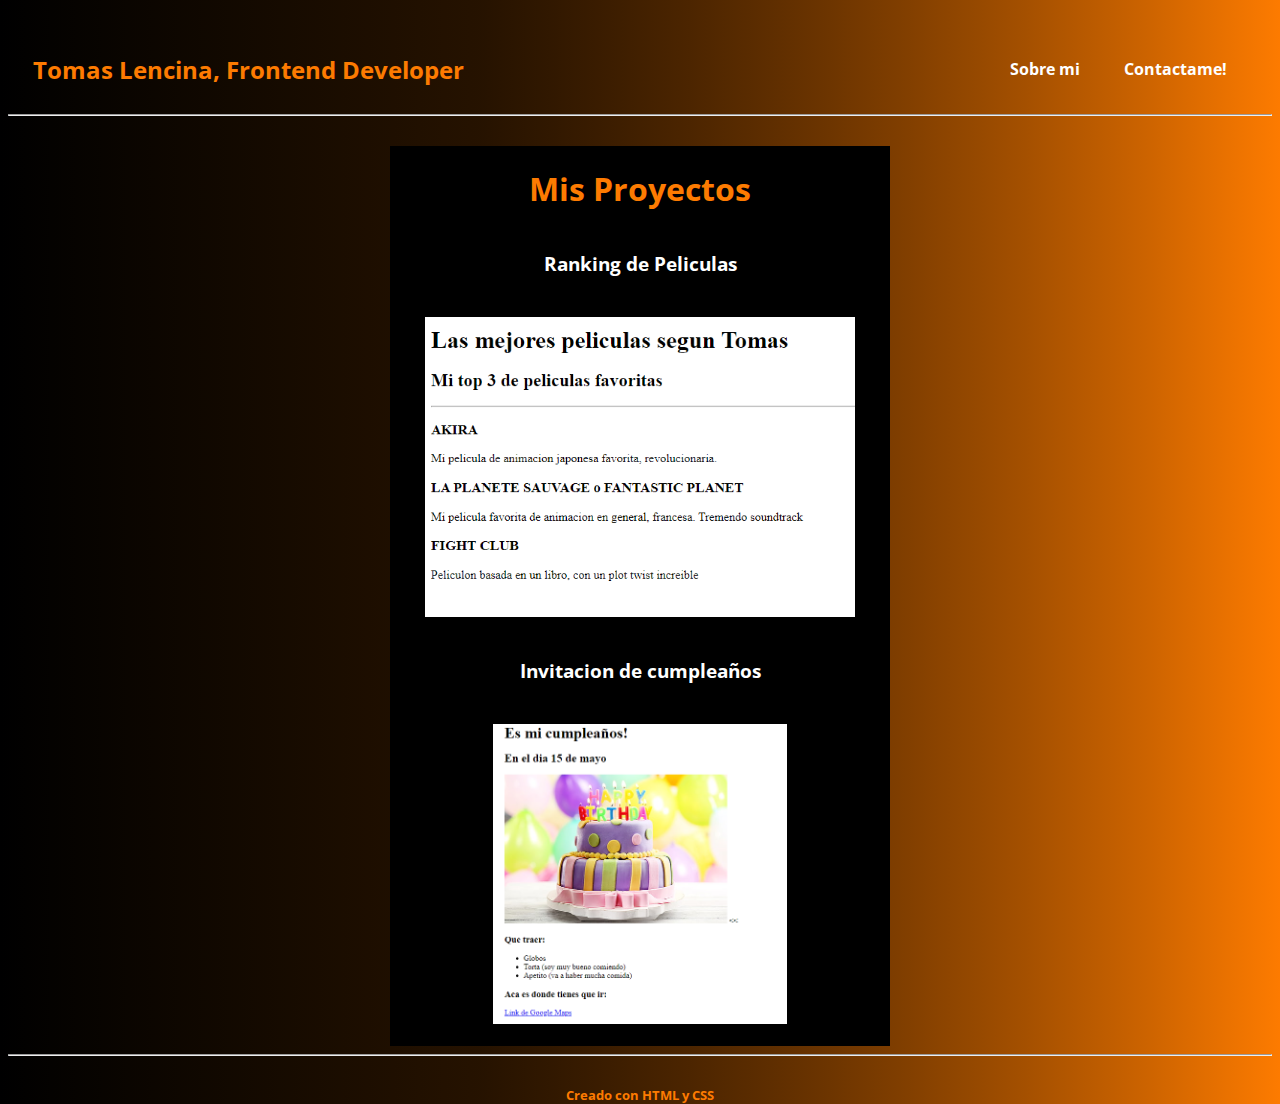
==== index.html @ bccbf9a2 "Add files via upload" ====
<!-- TODO 1: Create the HTML Boilerplate -->

<!DOCTYPE html>
<html lang="en">

<head>
    <meta charset="UTF-8">
    <meta name="viewport" content="width=device-width, initial-scale=1.0">
    <title>Tomas Lencina</title>
    <link href="https://fonts.googleapis.com/css?family=Open+Sans:400,700,800" rel="stylesheet">
  <link href="./styles.css" rel="stylesheet">
</head>

<body>
   <header>
    <nav> 
        <h2>Tomas Lencina, Frontend Developer</h2>
        <ui>
        <li><a href="./public/sobremi.html">Sobre mi</a></li>
       <li><a href="./public/contact.html">Contactame!</a></li>
    </ui>
    </nav></header>
    <hr><br>
    <div class="proyectos">
    <h1>Mis Proyectos</h1>
    <h3><a href="./public/peliculas.html">Ranking de Peliculas</a></h3><br>
    <img src="./assets/images/screenshotpeliculas.png" height="300" alt="birthday project preview"><br>
    <h3><a href="./public/invitacioncumple.html">Invitacion de cumpleaños</a></h3><br>
    <img src="./assets/images/screenshotcumple.png" height="300" alt="movie ranking project preview""><br></div>



<hr>

<footer class="footer"> 
    <h5>Creado con HTML y CSS</h5>
</footer>
</body>
</html>
---- styles.css ----
body {
    font-family: "Open Sans" , sants-serif;
    background-color: rgb(0,0,0);
    color: rgb(253, 123, 1);
    background: linear-gradient(to right, black, 70%, rgb(253, 123, 0));
}

.info {
  display: grid;
  place-items: center;
  margin: auto;
  width: 500px;
  height: 200px;
  text-align: center;
  background-color:  rgb(0, 0, 0);
}

nav {
    display: flex;
    align-items: center;
    justify-content: space-between;
    padding-top: 25px;
    padding-left: 25px;
    padding-right: 25px;
    font-weight: bold;
  }

  ul, li{
    display: inline-block;
    padding: 0px 20px;
  }

  a{
    color: white;
    text-decoration: none;
  }

  a:hover{
    color: aqua;
  }

.proyectos {
    display: grid;
    place-items: center;
    margin: auto;
    width: 500px;
    height: 900px;
    text-align: center;
    background-color:  rgb(0, 0, 0);
  }

  .footer {
    display: grid;
    place-items: center;
    margin: auto;
    width: 200px;
    height: 30px;
    text-align: center;
  }


  .sobre-mi{
    font-family: "Open Sans" , sants-serif;
    background-color: rgb(0,0,0);
    color: rgb(253, 123, 1);
    background: linear-gradient(to right, black, 70%, rgb(253, 123, 0)); 
}

img{
    display: grid;
    margin: auto;
}
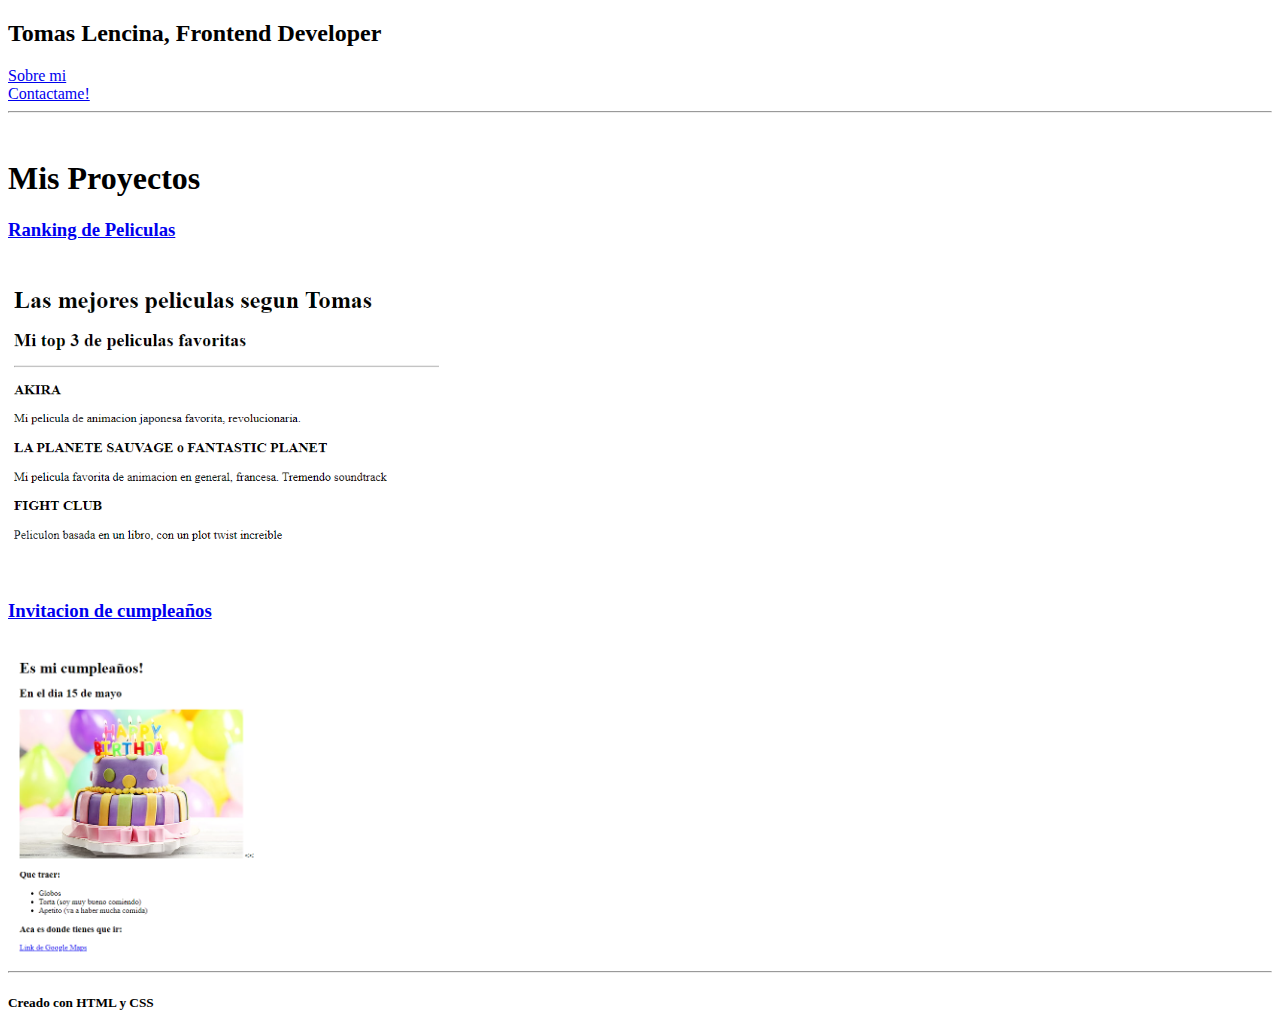
==== commit ef4c317c: "Update index.html" ====
--- a/index.html
+++ b/index.html
@@ -8,7 +8,7 @@
     <meta name="viewport" content="width=device-width, initial-scale=1.0">
     <title>Tomas Lencina</title>
     <link href="https://fonts.googleapis.com/css?family=Open+Sans:400,700,800" rel="stylesheet">
-  <link href="./styles.css" rel="stylesheet">
+  <link href="sobremi/styles.css" rel="stylesheet">
 </head>
 
 <body>
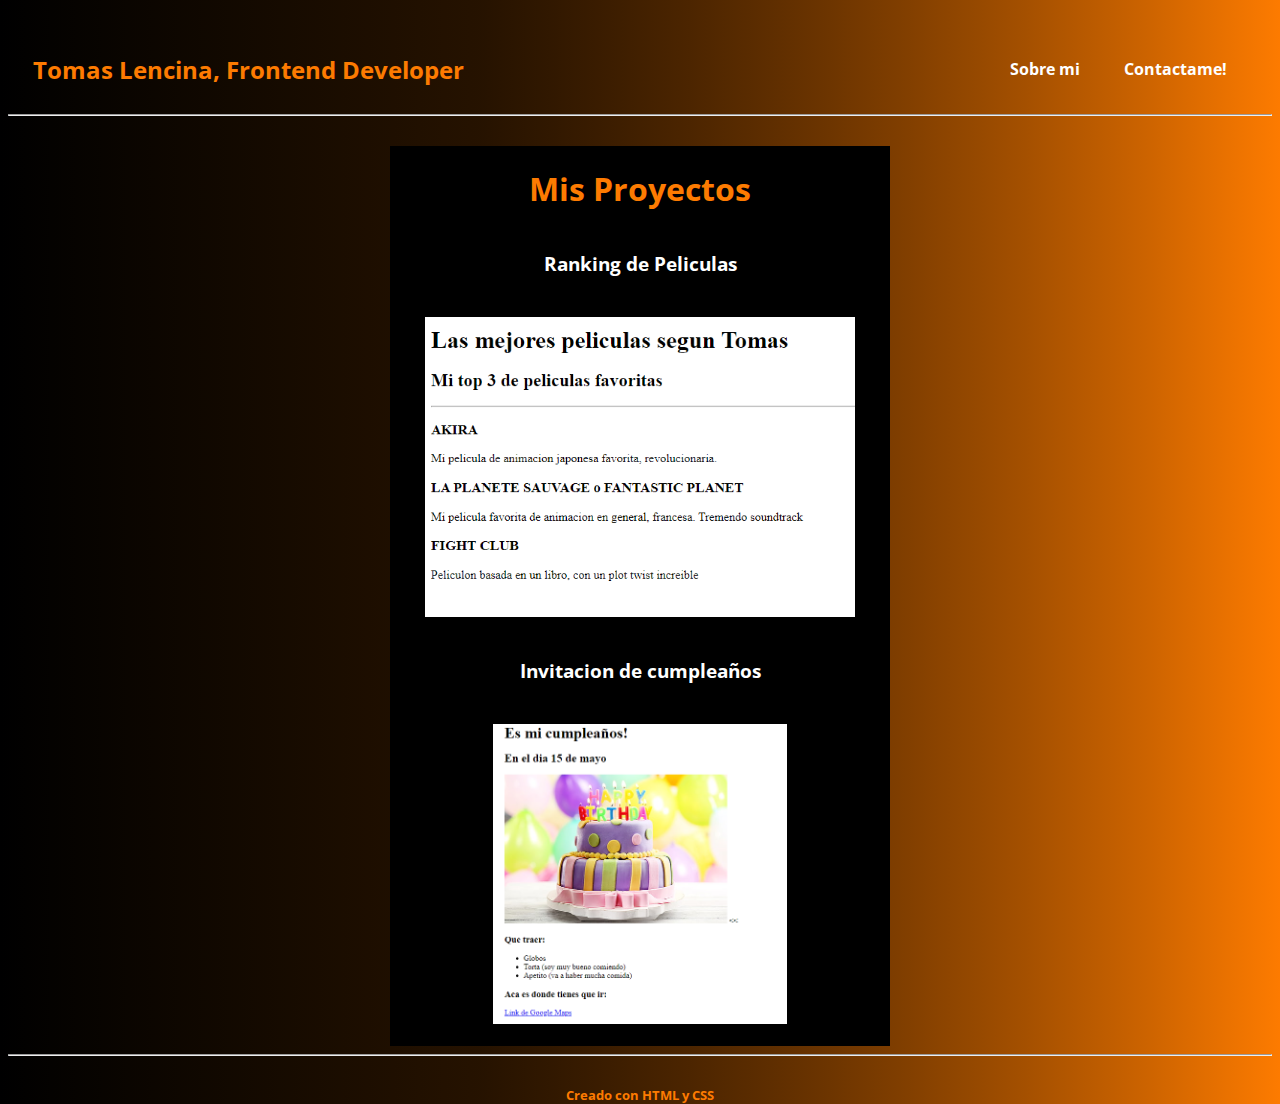
==== commit 4e4bcd73: "Update index.html" ====
--- a/index.html
+++ b/index.html
@@ -8,7 +8,7 @@
     <meta name="viewport" content="width=device-width, initial-scale=1.0">
     <title>Tomas Lencina</title>
     <link href="https://fonts.googleapis.com/css?family=Open+Sans:400,700,800" rel="stylesheet">
-  <link href="sobremi/styles.css" rel="stylesheet">
+  <link href="styles.css" rel="stylesheet">
 </head>
 
 <body>
--- a/styles.css
+++ b/styles.css
@@ -0,0 +1,72 @@
+body {
+    font-family: "Open Sans" , sants-serif;
+    background-color: rgb(0,0,0);
+    color: rgb(253, 123, 1);
+    background: linear-gradient(to right, black, 70%, rgb(253, 123, 0));
+}
+
+.info {
+  display: grid;
+  place-items: center;
+  margin: auto;
+  width: 500px;
+  height: 200px;
+  text-align: center;
+  background-color:  rgb(0, 0, 0);
+}
+
+nav {
+    display: flex;
+    align-items: center;
+    justify-content: space-between;
+    padding-top: 25px;
+    padding-left: 25px;
+    padding-right: 25px;
+    font-weight: bold;
+  }
+
+  ul, li{
+    display: inline-block;
+    padding: 0px 20px;
+  }
+
+  a{
+    color: white;
+    text-decoration: none;
+  }
+
+  a:hover{
+    color: aqua;
+  }
+
+.proyectos {
+    display: grid;
+    place-items: center;
+    margin: auto;
+    width: 500px;
+    height: 900px;
+    text-align: center;
+    background-color:  rgb(0, 0, 0);
+  }
+
+  .footer {
+    display: grid;
+    place-items: center;
+    margin: auto;
+    width: 200px;
+    height: 30px;
+    text-align: center;
+  }
+
+
+  .sobre-mi{
+    font-family: "Open Sans" , sants-serif;
+    background-color: rgb(0,0,0);
+    color: rgb(253, 123, 1);
+    background: linear-gradient(to right, black, 70%, rgb(253, 123, 0)); 
+}
+
+img{
+    display: grid;
+    margin: auto;
+}
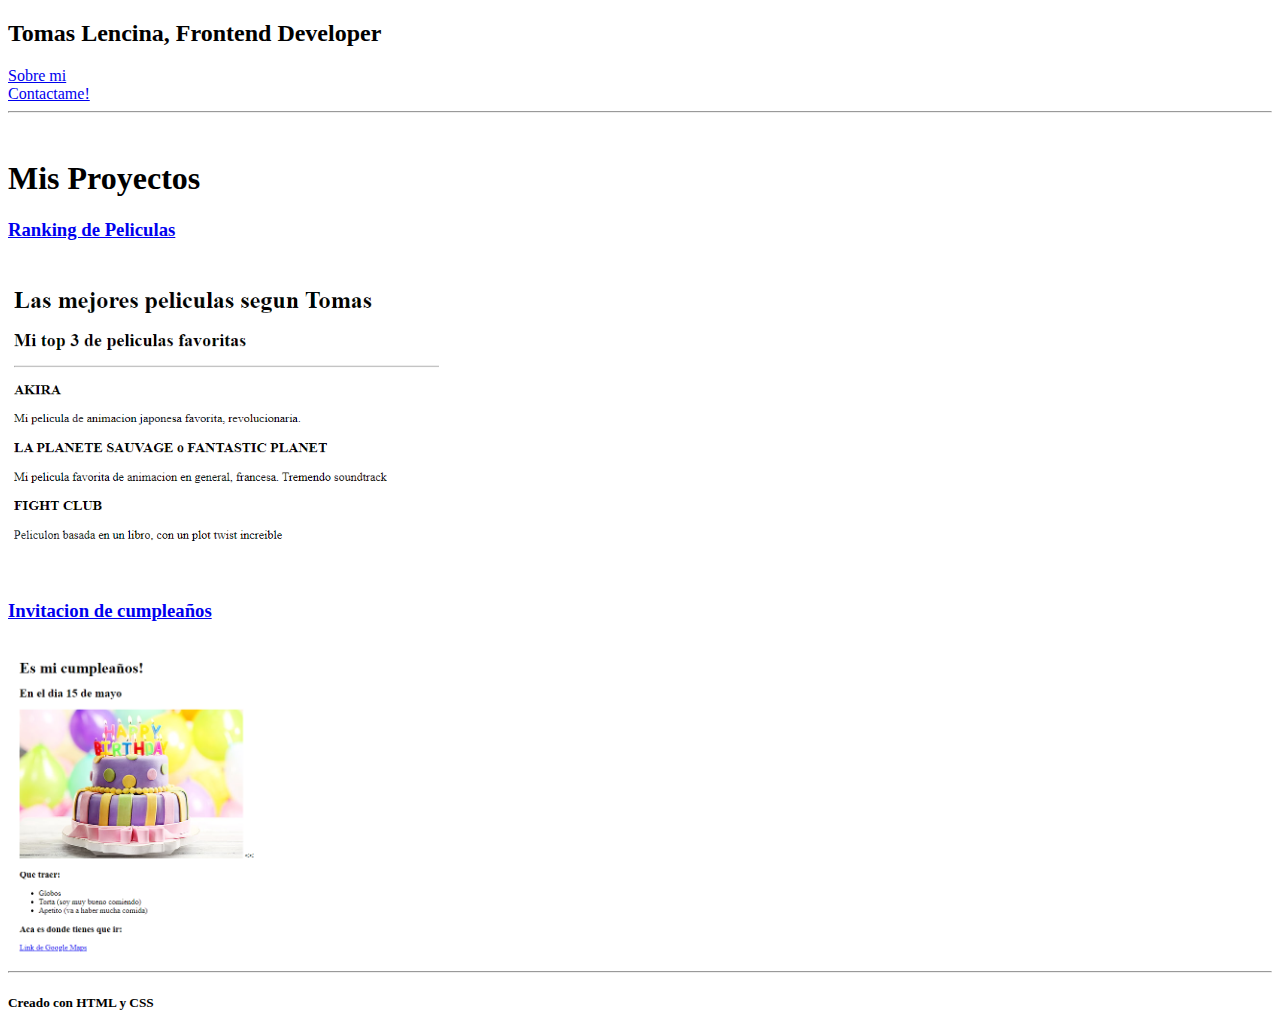
==== commit 3f15b398: "Update index.html" ====
--- a/index.html
+++ b/index.html
@@ -8,7 +8,7 @@
     <meta name="viewport" content="width=device-width, initial-scale=1.0">
     <title>Tomas Lencina</title>
     <link href="https://fonts.googleapis.com/css?family=Open+Sans:400,700,800" rel="stylesheet">
-  <link href="styles.css" rel="stylesheet">
+  <link type="css" href="/styles.css" rel="stylesheet">
 </head>
 
 <body>
